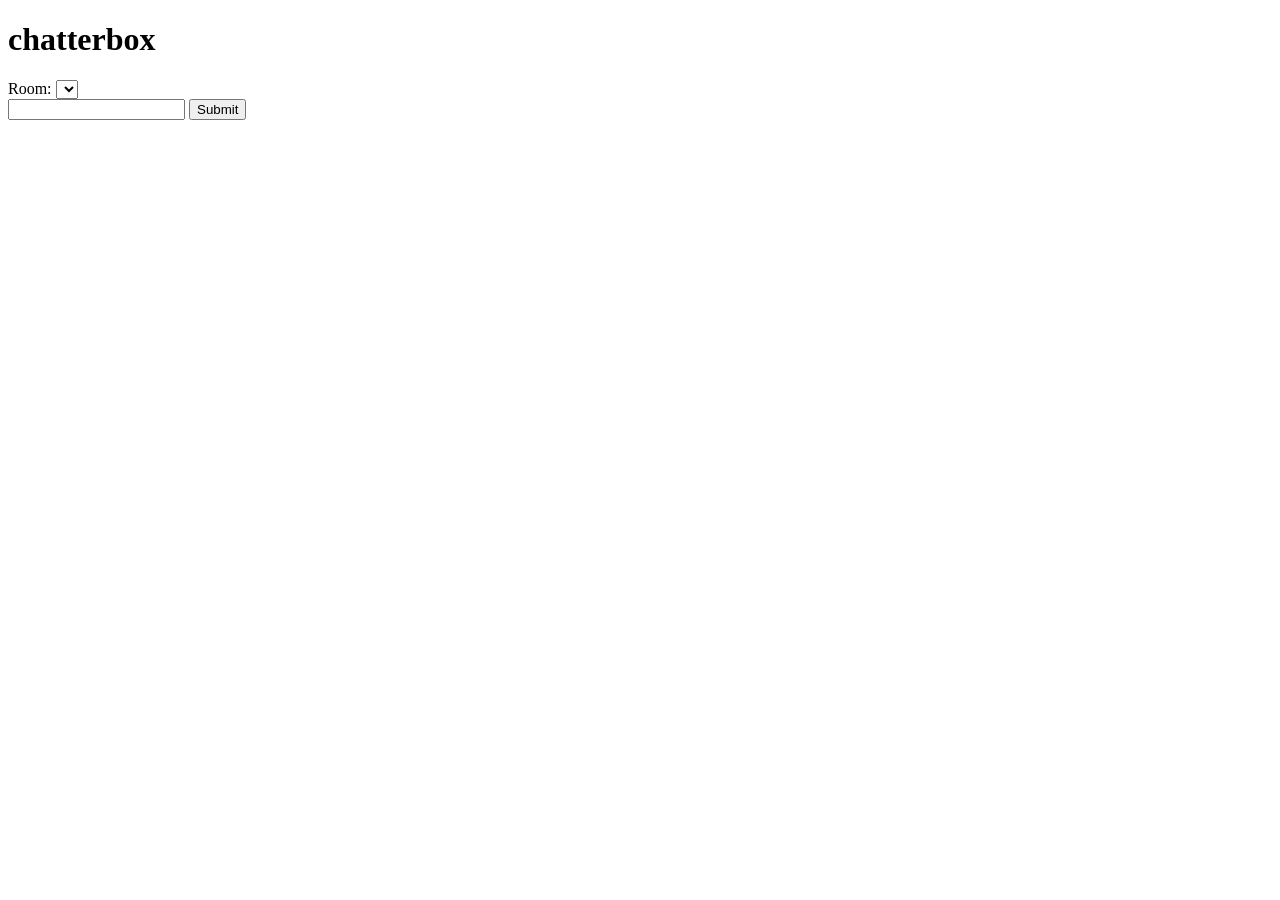
==== client/index.html @ 4d14463a "Build basic chat that pulls messages" ====
<!doctype html>
<html>
  <head>
    <meta charset="utf-8">
    <title>chatterbox</title>
    <link rel="stylesheet" href="styles/styles.css">

    <!-- dependencies -->
    <script src="bower_components/jquery/dist/jquery.js"></script>
    <script>
      // YOU DO NOT NEED TO EDIT THIS CODE
      if (!/(&|\?)username=/.test(window.location.search)) {
        var newSearch = window.location.search;
        if (newSearch !== '' & newSearch !== '?') {
          newSearch += '&';
        }
        newSearch += 'username=' + (prompt('What is your name?') || 'anonymous');
        window.location.search = newSearch;
      }
    </script>
    <!-- your scripts -->
    <script src="env/config.js"></script>
    <script src="scripts/app.js"></script>
    <script src="bower_components/underscore/underscore.js"></script>
  </head>
  <body>
    <div id="main">
      <h1>chatterbox</h1>
      <form>
        Room:
        <select class="room-choice"></select>
      </form>
      <form>
        <input type="text" class="create-message">
        <button type="submit">Submit</button>
      </form>
    </div>
    <div id="chats"></div>
  </body>
</html>
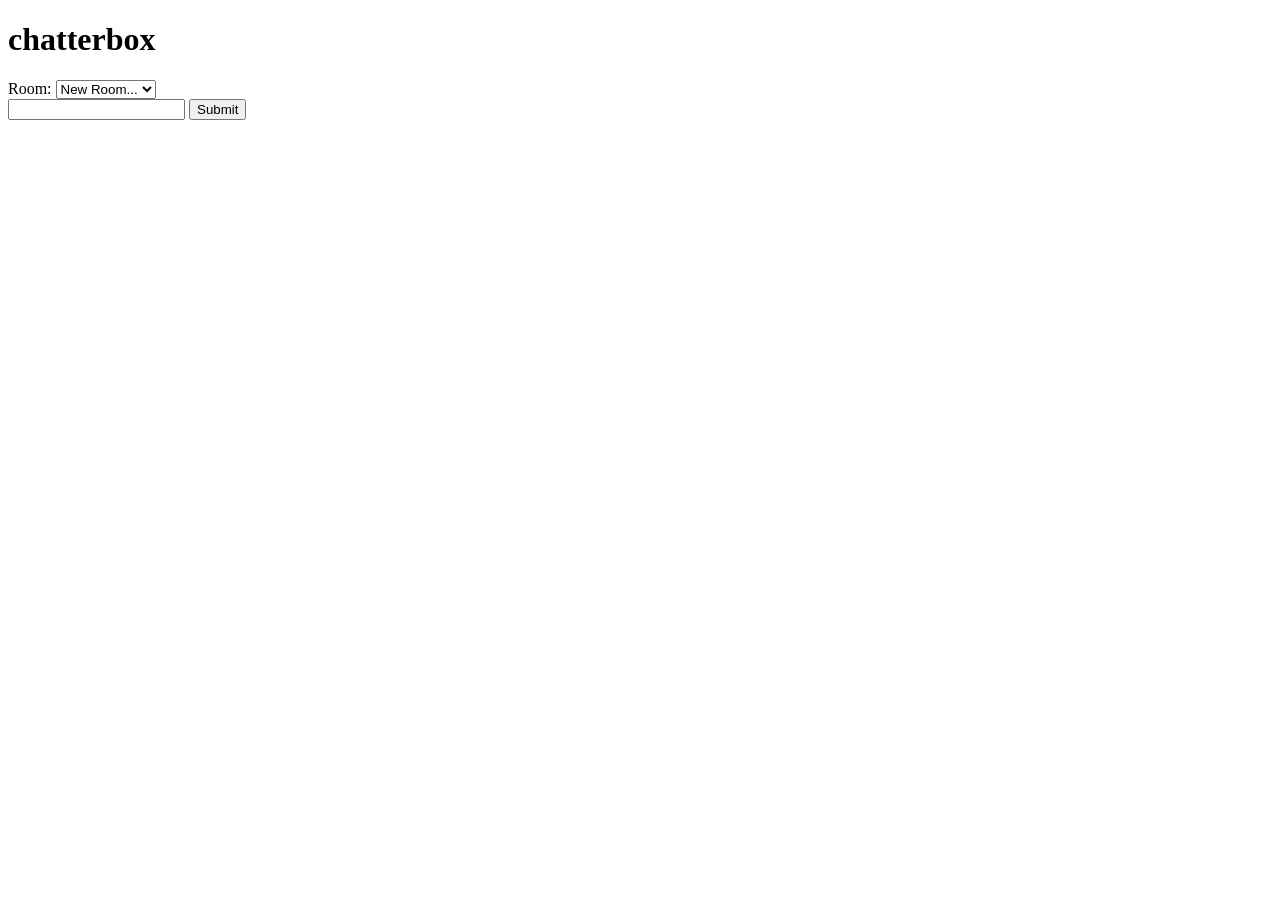
==== commit 1425b8de: "Add ability to create new messages" ====
--- a/client/index.html
+++ b/client/index.html
@@ -28,11 +28,13 @@
       <h1>chatterbox</h1>
       <form>
         Room:
-        <select class="room-choice"></select>
+        <select class="room-choice">
+          <option value="newRoom">New Room...</option>
+        </select>
       </form>
       <form>
         <input type="text" class="create-message">
-        <button type="submit">Submit</button>
+        <button type="button" class="submit-button">Submit</button>
       </form>
     </div>
     <div id="chats"></div>
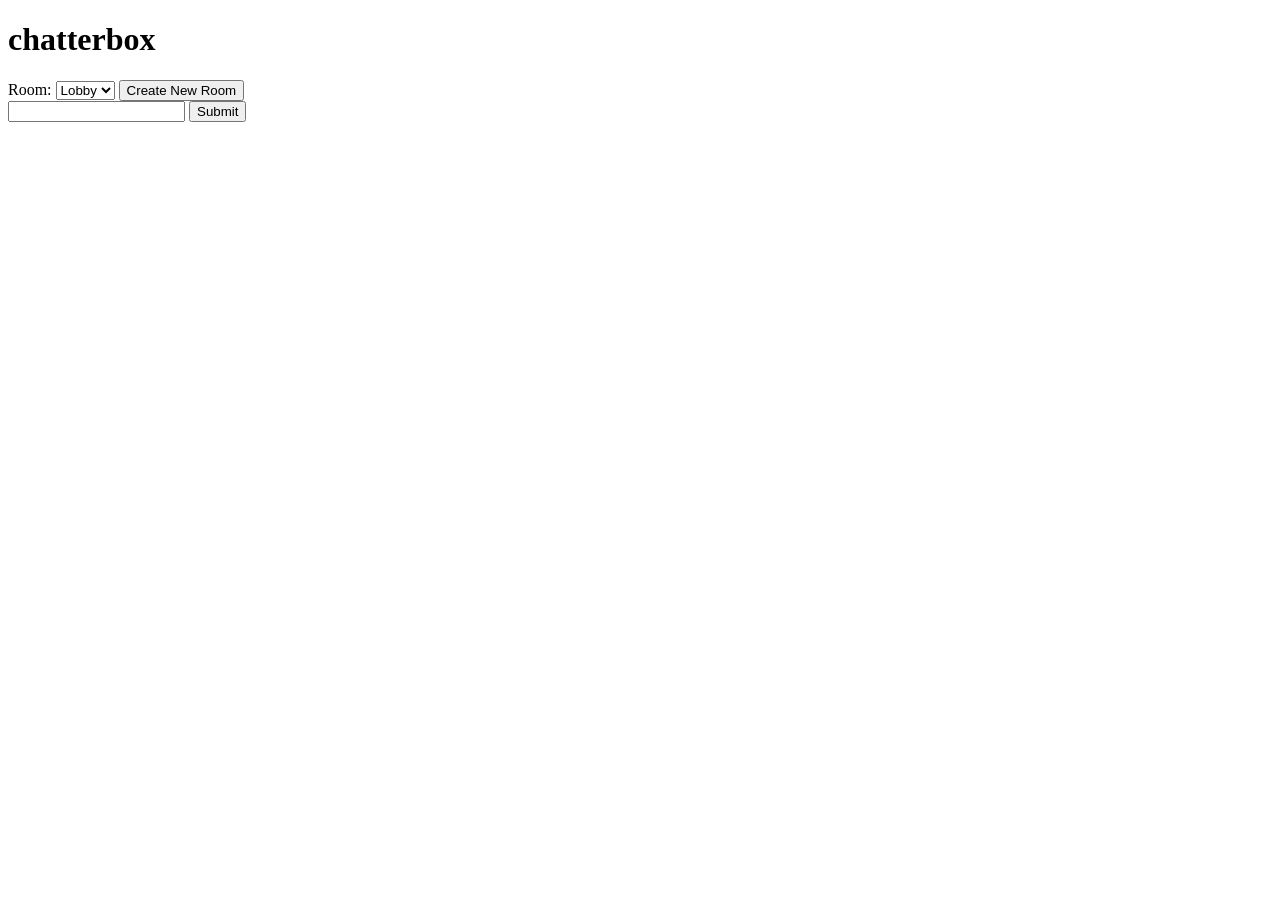
==== commit f95c6135: "able to add friends" ====
--- a/client/index.html
+++ b/client/index.html
@@ -28,13 +28,14 @@
       <h1>chatterbox</h1>
       <form>
         Room:
-        <select class="room-choice">
-          <option value="newRoom">New Room...</option>
+        <select id="roomSelect">
+          <option value="lobby">Lobby</option>
         </select>
+        <button type="button" class="new-room"> Create New Room </button>
       </form>
-      <form>
-        <input type="text" class="create-message">
-        <button type="button" class="submit-button">Submit</button>
+      <form id="send">
+        <input type="text" class="create-message" id="message">
+        <button type="button" class="submit">Submit</button>
       </form>
     </div>
     <div id="chats"></div>
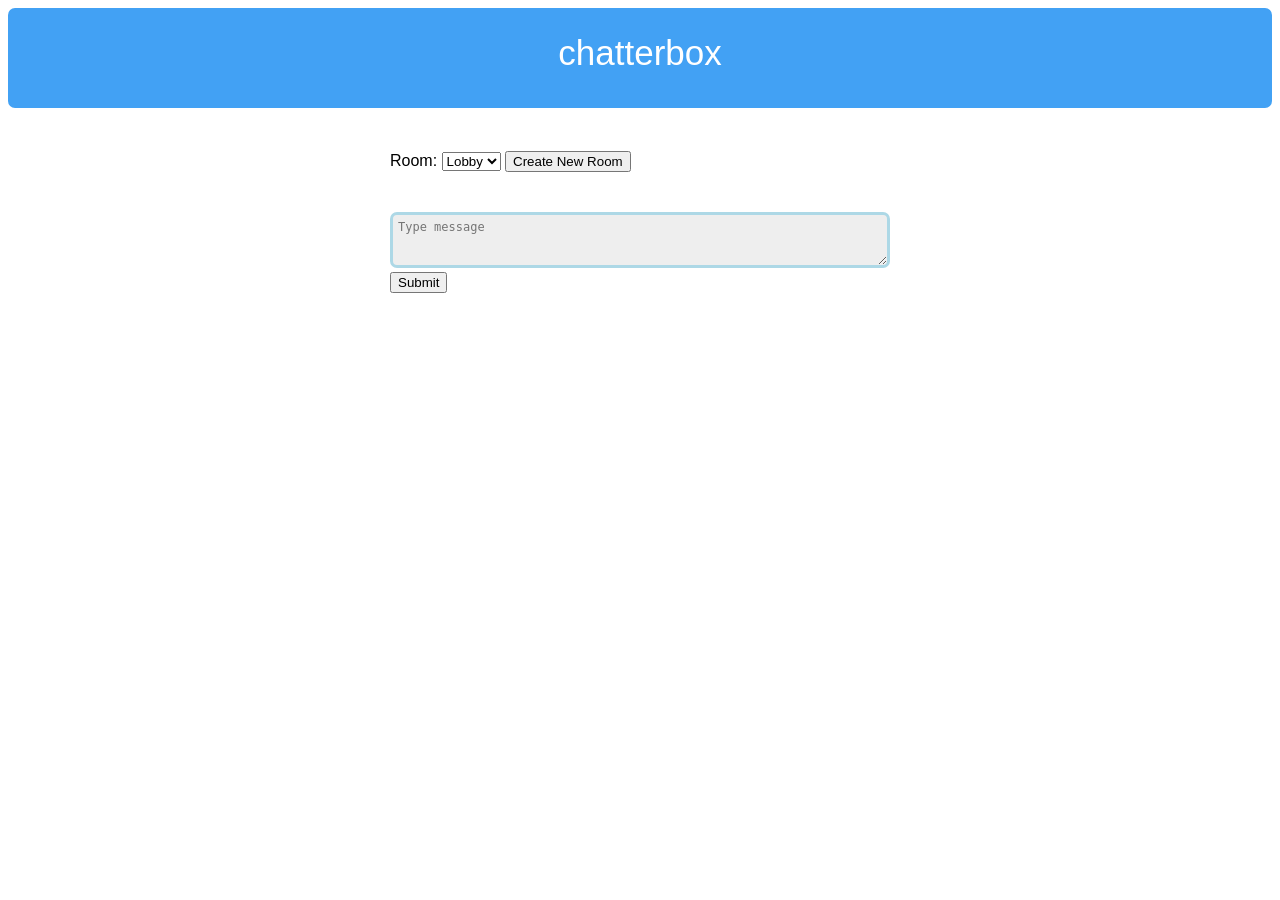
==== commit 4b095922: "made interface nicer and added time" ====
--- a/client/index.html
+++ b/client/index.html
@@ -24,9 +24,9 @@
     <script src="bower_components/underscore/underscore.js"></script>
   </head>
   <body>
+    <h1>chatterbox</h1>
     <div id="main">
-      <h1>chatterbox</h1>
-      <form>
+      <form class="roomBox">
         Room:
         <select id="roomSelect">
           <option value="lobby">Lobby</option>
@@ -34,7 +34,7 @@
         <button type="button" class="new-room"> Create New Room </button>
       </form>
       <form id="send">
-        <input type="text" class="create-message" id="message">
+        <textarea type="text" rows="3" class="create-message" id="message" placeholder="Type message"></textarea>
         <button type="button" class="submit">Submit</button>
       </form>
     </div>
--- a/client/styles/styles.css
+++ b/client/styles/styles.css
@@ -0,0 +1,105 @@
+body {
+    text-align: center;
+    /*padding: 0 25px;*/
+    font-family: arial, sans-serif;
+}
+
+#main, #chats {
+    width: 500px;
+    margin: auto;
+    text-align: left;
+    background: white;
+    border-width: 0 1px 1px 1px;
+}
+#main {
+    padding: 0px 60px 0 60px;
+}
+#chats {
+    padding: 0 60px 50px 60px;
+}
+
+h1 {
+    margin-top: 0;
+    font-size: 35px;
+    font-weight: 400;
+    width: 100%;
+    height: 100px;
+    text-align: center;
+    background-color: #42a1f4;
+    font-family: Verdana, Geneva, sans-serif;
+    color: white;
+    vertical-align: text-bottom;
+    line-height: 90px;
+    border-radius: 7px
+}
+.roomBox {
+    align-content: center;
+}
+
+
+
+
+form {
+    padding: 20px;
+    padding-left: 0;
+}
+
+form textarea[type=text] {
+    margin-right: 10px;
+    width: 484px;
+    margin: auto;
+    font-size: 12px;
+    padding: 5px;
+    background-color: #eee;
+    border: 3px solid lightblue;
+    border-radius: 7px;
+    height: 40px;
+    overflow-wrap: normal;
+}
+
+.chat {
+    padding: 5px 0 10px 0;
+    margin-bottom: 5px;
+    background-color: #eee;
+    border: 3px solid lightblue;
+    border-radius: 7px
+}
+
+.chat .username {
+    font-weight: 800;
+    padding: 2px 5px;
+
+}
+.chat .text {
+    padding: 5px;
+}
+
+.chat:hover {
+    background-color: #ddd;
+}
+
+.spinner {
+    float: right;
+    height: 46px;
+    margin-bottom: 5px;
+}
+
+.spinner img {
+    padding: 10px;
+}
+
+.friend {
+    color: #fff;
+    background-color: #0090da;
+    border-radius: 5px;
+}
+
+.createdAt {
+    float: right;
+    font-size: 0.5em;
+    bottom: 5px;
+}
+
+#roomSelect {
+    max-width: 60%;
+}
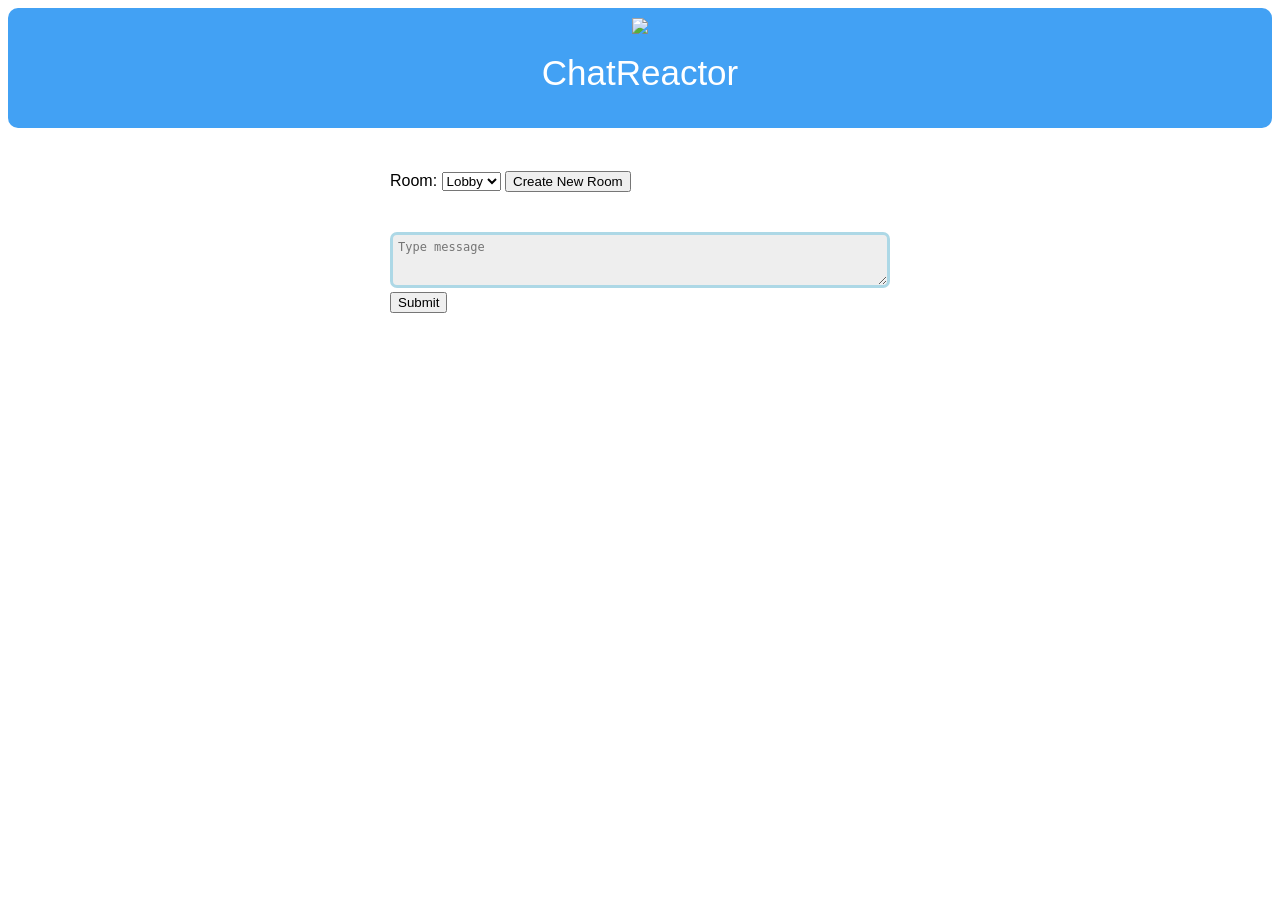
==== commit 28df59d9: "Added more pretty things" ====
--- a/client/index.html
+++ b/client/index.html
@@ -24,7 +24,8 @@
     <script src="bower_components/underscore/underscore.js"></script>
   </head>
   <body>
-    <h1>chatterbox</h1>
+  <div class="image"><img src="http://i.imgur.com/d6teXbq.jpg?1"></div>
+    <h1>ChatReactor</h1>
     <div id="main">
       <form class="roomBox">
         Room:
@@ -38,6 +39,7 @@
         <button type="button" class="submit">Submit</button>
       </form>
     </div>
+    <div class="sidebar"></div>
     <div id="chats"></div>
   </body>
 </html>
--- a/client/styles/styles.css
+++ b/client/styles/styles.css
@@ -30,14 +30,39 @@
     color: white;
     vertical-align: text-bottom;
     line-height: 90px;
-    border-radius: 7px
+    border-radius: 0 0 10px 10px;
 }
 .roomBox {
     align-content: center;
 }
 
+.image {
+    border-radius: 10px 10px 0 0;
+    background-color: #42a1f4;
+}
 
+.sidebarRoom {
+    position: relative;
+    margin: 20px 0 20px 0;
+    width: 100%;
+    float: left;
+    text-align: left;
+    padding-left: 10px;
+    font-family: Verdana, Geneva, sans-serif;
+}
 
+.sidebar {
+    float: left;
+    background-color: #42f4b9;
+    border-radius: 10px;
+}
+
+img {
+    height: 100px;
+    position: relative;
+    top: 10px;
+    width: auto;
+}
 
 form {
     padding: 20px;
